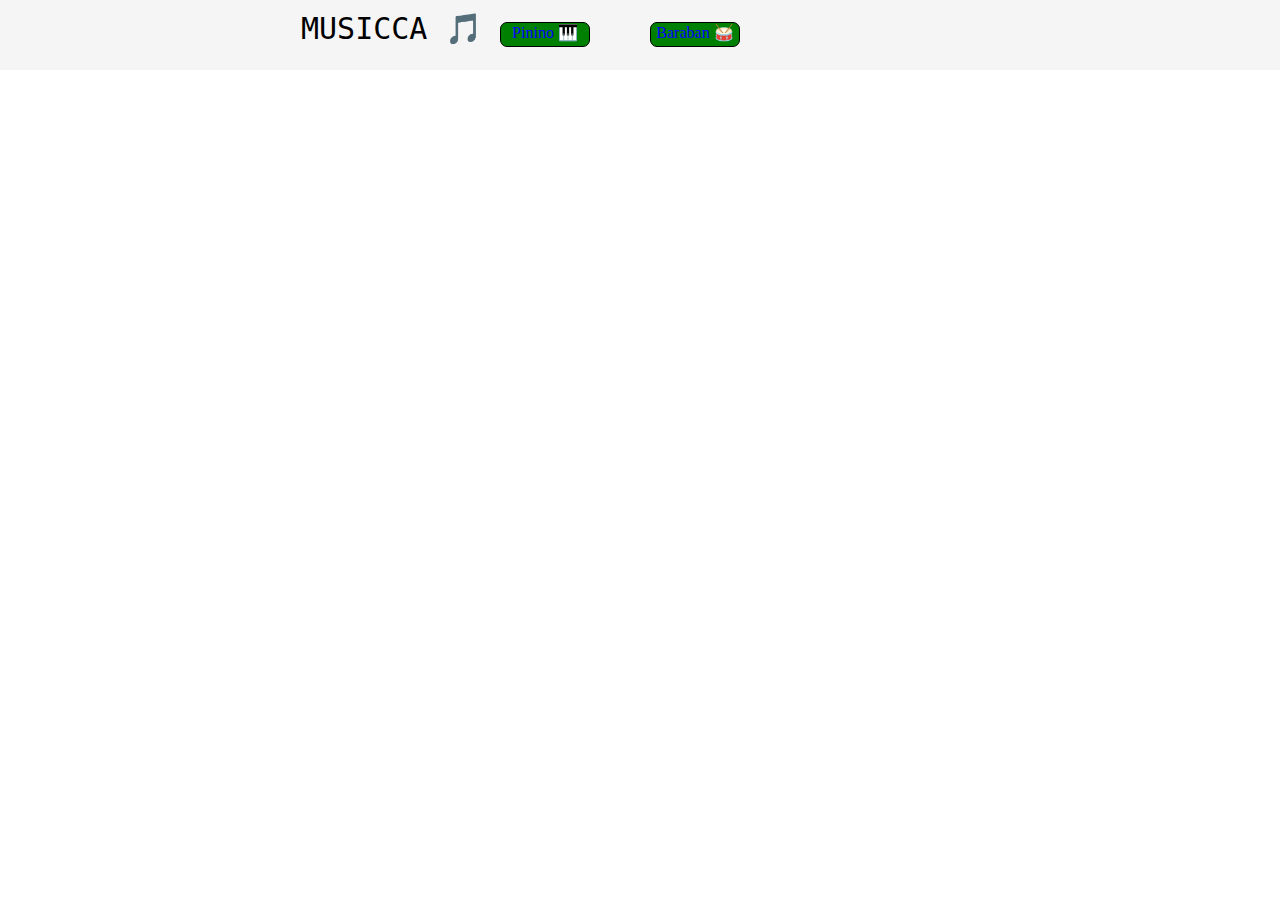
==== index1.html @ 622d1a82 "pianino" ====
<!DOCTYPE html>
<html lang="en">
<head>
    <meta charset="UTF-8">
    <meta name="viewport" content="width=device-width, initial-scale=1.0">
    <title>Document</title>
    <link rel="stylesheet" href="./css/style.css">
</head>
<body>
    <a href="index.html" class="pianino">Pinino 🎹</a>
    <a href="index1.html" class="baraban">Baraban 🥁</a>
    
    <div class="sait_minu_bar">
        <p class="sait_musicca">
            MUSICCA 🎵
        </p>
    </div>
</body>
<script src="./js/main.js"></script>
</html>
---- css/style.css ----
*{
    padding: 0;
    margin: 0;
    box-sizing: border-box;
}

.sait_minu_bar{
    width: 100%;
    height: 70px;  
    border: 1px solid whitesmoke;
    background: whitesmoke;
}
.sait_musicca{
    font-size: 30px;
    font-family: monospace;
    margin-left: 300px;
    margin-top: 10px;
}
.pianino{
    width: 90px;
    height: 25px;
    text-align: center;
    margin-left: 500px;
    margin-top: 22px;
    border-radius: 7px;
    background: green;
    position: absolute;
    border: 1px solid #000;
    text-decoration: none;
    color: blue;
}
.baraban{
    width: 90px;
    height: 25px;
    text-align: center;
    margin-left: 650px;
    margin-top: 22px;
    border-radius: 7px;
    background: green;
    position: absolute;
    border: 1px solid #000;
    text-decoration: none;
    color: blue;
}

.sait_pianino{
    width: 1000px;
    height: 500px;
    border: 5px solid #000;
    background-color: royalblue;
    margin: 50px auto;
}
.nota{
    width: max-content;
    height: 250px;
    margin-left: 190px;
    margin-top: 200px;
}
.do{
    width: 30px;
    height: 200px;
    background-color: white;
    display: inline-block;
    margin-left:10px;
}
.re{
    width: 30px;
    height: 200px;
    background-color: white;
    display: inline-block;
    margin-left:10px;
}
.mi{
    width: 30px;
    height: 200px;
    background-color: white;
    display: inline-block;
    margin-left:10px;
}
.fa{
    width: 30px;
    height: 200px;
    background-color: white;
    display: inline-block;
    margin-left:10px;
}
.sol{
    width: 30px;
    height: 200px;
    background-color: white;
    display: inline-block;
    margin-left:10px;
}
.liya{
    width: 30px;
    height: 200px;
    background-color: white;
    display: inline-block;
    margin-left:10px;
}
.si{
    width: 30px;
    height: 200px;
    background-color: white;
    display: inline-block;
    margin-left:10px;
}

.do1{
    width: 30px;
    height: 200px;
    background-color: white;
    display: inline-block;
    margin-left:10px;
}
.re1{
    width: 30px;
    height: 200px;
    background-color: white;
    display: inline-block;
    margin-left:10px;
}
.mi1{
    width: 30px;
    height: 200px;
    background-color: white;
    display: inline-block;
    margin-left:10px;
}
.fa1{
    width: 30px;
    height: 200px;
    background-color: white;
    display: inline-block;
    margin-left:10px;
}
.sol1{
    width: 30px;
    height: 200px;
    background-color: white;
    display: inline-block;
    margin-left:10px;
}
.liya1{
    width: 30px;
    height: 200px;
    background-color: white;
    display: inline-block;
    margin-left:10px;
}
.si1{
    width: 30px;
    height: 200px;
    background-color: white;
    display: inline-block;
    margin-left:10px;
}

.do2{
    width: 30px;
    height: 150px;
    background-color: black;
    position: absolute;
    display: inline-block;
    margin-left:-580px;
    border-bottom-left-radius: 10px;
    border-bottom-right-radius: 10px;
}
.re2{
    width: 30px;
    height: 150px;
    background-color: black;
    position: absolute;
    display: inline-block;
    margin-left:-536px;
    border-bottom-left-radius: 10px;
    border-bottom-right-radius: 10px;
}
.mi2{
    width: 30px;
    height: 150px;
    background-color: black;
    position: absolute;
    display: inline-block;
    margin-left:-492px;
    border-bottom-left-radius: 10px;
    border-bottom-right-radius: 10px;

} 

.fa2{
    width: 30px;
    height: 150px;
    background-color: black;
    position: absolute;
    display: inline-block;
    margin-left:-448px;
    border-bottom-left-radius: 10px;
    border-bottom-right-radius: 10px;
}
.sol2{
    width: 30px;
    height: 150px;
    background-color: black;
    position: absolute;
    display: inline-block;
    margin-left:-404px;
    border-bottom-left-radius: 10px;
    border-bottom-right-radius: 10px;
}
.liya2{
    width: 30px;
    height: 150px;
    background-color: black;
    position: absolute;
    display: inline-block;
    margin-left:-360px;
    border-bottom-left-radius: 10px;
    border-bottom-right-radius: 10px;
}
.si2{
    width: 30px;
    height: 150px;
    background-color: black;
    position: absolute;
    display: inline-block;
    margin-left:-316px;
    border-bottom-left-radius: 10px;
    border-bottom-right-radius: 10px;
}
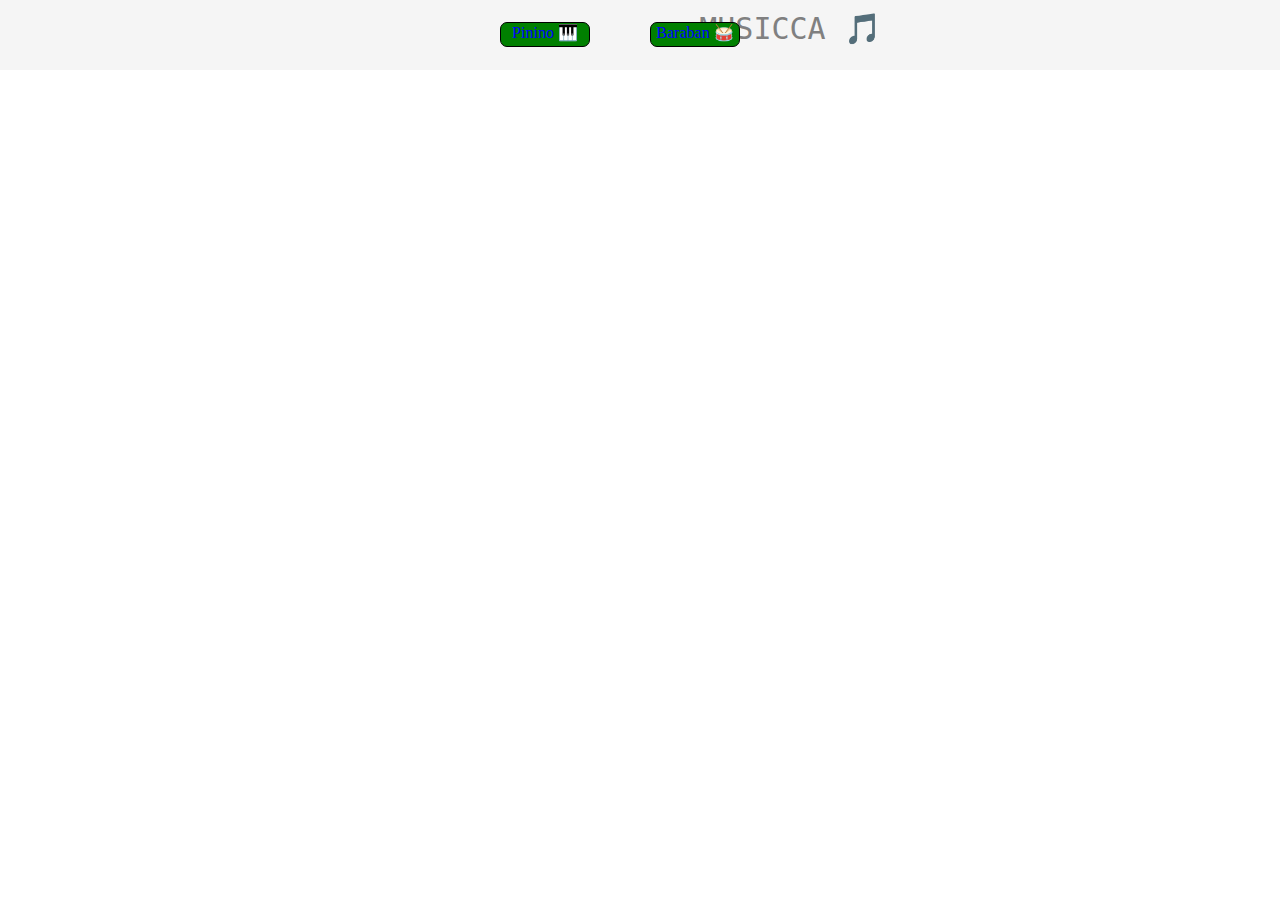
==== commit 0ffaa6e0: "sait biririldi" ====
--- a/index1.html
+++ b/index1.html
@@ -16,5 +16,4 @@
         </p>
     </div>
 </body>
-<script src="./js/main.js"></script>
 </html>--- a/css/style.css
+++ b/css/style.css
@@ -46,7 +46,7 @@
 
 .sait_pianino{
     width: 1000px;
-    height: 500px;
+    height: 220px;
     border: 5px solid #000;
     background-color: royalblue;
     margin: 50px auto;
@@ -54,107 +54,122 @@
 .nota{
     width: max-content;
     height: 250px;
-    margin-left: 190px;
-    margin-top: 200px;
-}
+    margin-left: 150px;
+    margin-top: -10px;
+    z-index: -1;
+}
+
 .do{
-    width: 30px;
-    height: 200px;
-    background-color: white;
-    display: inline-block;
-    margin-left:10px;
+    width: 35px;
+    height: 200px;
+    background-color: white;
+    display: inline-block;
+    margin-left:200.5px;
+    vertical-align: top; 
 }
 .re{
-    width: 30px;
-    height: 200px;
-    background-color: white;
-    display: inline-block;
-    margin-left:10px;
+    width: 35px;
+    height: 200px;
+    background-color: white;
+    display: inline-block;
+    margin-left:4.5px;
+    vertical-align: top; 
 }
 .mi{
-    width: 30px;
-    height: 200px;
-    background-color: white;
-    display: inline-block;
-    margin-left:10px;
+    width: 35px;
+    height: 200px;
+    background-color: white;
+    display: inline-block;
+    margin-left:4.5px;
+    vertical-align: top; 
 }
 .fa{
-    width: 30px;
-    height: 200px;
-    background-color: white;
-    display: inline-block;
-    margin-left:10px;
+    width: 35px;
+    height: 200px;
+    background-color: white;
+    display: inline-block;
+    margin-left:4.5px;
+    vertical-align: top; 
 }
 .sol{
-    width: 30px;
-    height: 200px;
-    background-color: white;
-    display: inline-block;
-    margin-left:10px;
+    width: 35px;
+    height: 200px;
+    background-color: white;
+    display: inline-block;
+    margin-left:4.5px;
+    vertical-align: top; 
 }
 .liya{
-    width: 30px;
-    height: 200px;
-    background-color: white;
-    display: inline-block;
-    margin-left:10px;
+    width: 35px;
+    height: 200px;
+    background-color: white;
+    display: inline-block;
+    margin-left:4.5px;
 }
 .si{
-    width: 30px;
-    height: 200px;
-    background-color: white;
-    display: inline-block;
-    margin-left:10px;
+    width: 35px;
+    height: 200px;
+    background-color: white;
+    display: inline-block;
+    margin-left:4.5px;
+    vertical-align: top; 
 }
 
 .do1{
-    width: 30px;
-    height: 200px;
-    background-color: white;
-    display: inline-block;
-    margin-left:10px;
+    width: 35px;
+    height: 200px;
+    background-color: white;
+    display: inline-block;
+    margin-left:4.5px;
+    vertical-align: top; 
 }
 .re1{
-    width: 30px;
-    height: 200px;
-    background-color: white;
-    display: inline-block;
-    margin-left:10px;
+    width: 35px;
+    height: 200px;
+    background-color: white;
+    display: inline-block;
+    margin-left:4.5px;
+    vertical-align: top; 
 }
 .mi1{
-    width: 30px;
-    height: 200px;
-    background-color: white;
-    display: inline-block;
-    margin-left:10px;
+    width: 35px;
+    height: 200px;
+    background-color: white;
+    display: inline-block;
+    margin-left:4.5px;
+    vertical-align: top; 
 }
 .fa1{
-    width: 30px;
-    height: 200px;
-    background-color: white;
-    display: inline-block;
-    margin-left:10px;
+    width: 35px;
+    height: 200px;
+    background-color: white;
+    display: inline-block;
+    margin-left:4.5px;
+    vertical-align: top; 
 }
 .sol1{
-    width: 30px;
-    height: 200px;
-    background-color: white;
-    display: inline-block;
-    margin-left:10px;
+    width: 35px;
+    height: 200px;
+    background-color: white;
+    display: inline-block;
+    margin-left:4.5px;
+    vertical-align: top; 
 }
 .liya1{
-    width: 30px;
-    height: 200px;
-    background-color: white;
-    display: inline-block;
-    margin-left:10px;
+    width: 35px;
+    height: 200px;
+    background-color: white;
+    display: inline-block;
+    margin-left:4.5px;
+    vertical-align: top; 
 }
 .si1{
-    width: 30px;
-    height: 200px;
-    background-color: white;
-    display: inline-block;
-    margin-left:10px;
+    width: 35px;
+    height: 200px;
+    background-color: white;
+    display: inline-block;
+    margin-left:4.5px;
+    vertical-align: top;    
 }
 
 .do2{
@@ -228,4 +243,80 @@
     margin-left:-316px;
     border-bottom-left-radius: 10px;
     border-bottom-right-radius: 10px;
+}
+
+
+.do3{
+    width: 30px;
+    height: 150px;
+    background-color: black;
+    position: absolute;
+    display: inline-block;
+    margin-left:-272px;
+    border-bottom-left-radius: 10px;
+    border-bottom-right-radius: 10px;
+}
+.re3{
+    width: 30px;
+    height: 150px;
+    background-color: black;
+    position: absolute;
+    display: inline-block;
+    margin-left:-229px;
+    border-bottom-left-radius: 10px;
+    border-bottom-right-radius: 10px;
+}
+.mi3{
+    width: 30px;
+    height: 150px;
+    background-color: black;
+    position: absolute;
+    display: inline-block;
+    margin-left:-185px;
+    border-bottom-left-radius: 10px;
+    border-bottom-right-radius: 10px;
+
+} 
+
+.fa3{
+    width: 30px;
+    height: 150px;
+    background-color: black;
+    position: absolute;
+    display: inline-block;
+    margin-left:-140px;
+    border-bottom-left-radius: 10px;
+    border-bottom-right-radius: 10px;
+}
+.sol3{
+    width: 30px;
+    height: 150px;
+    background-color: black;
+    position: absolute;
+    display: inline-block;
+    margin-left:-95px;
+    border-bottom-left-radius: 10px;
+    border-bottom-right-radius: 10px;
+}
+.liya3{
+    width: 30px;
+    height: 150px;
+    background-color: black;
+    position: absolute;
+    display: inline-block;
+    margin-left:-50px;
+    border-bottom-left-radius: 10px;
+    border-bottom-right-radius: 10px;
+}
+
+p{
+    margin-top: 175px;
+    font-size: 10px;
+    text-align: center;
+    color: grey;
+}
+.p{
+    text-align: center;
+    margin-top: 130px;
+    color: aliceblue;
 }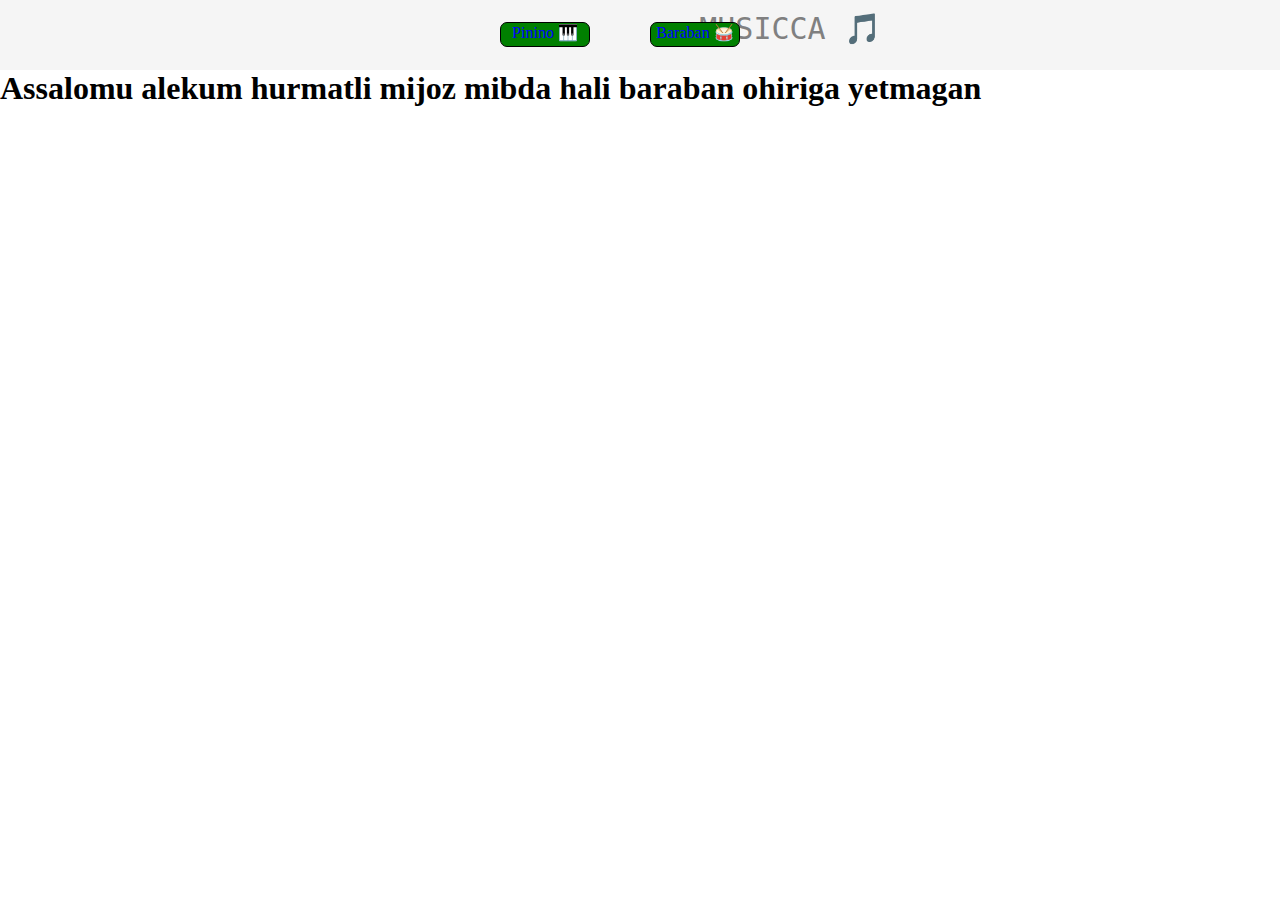
==== commit deb88212: "Update index1.html" ====
--- a/index1.html
+++ b/index1.html
@@ -15,5 +15,6 @@
             MUSICCA 🎵
         </p>
     </div>
+    <h1>Assalomu alekum hurmatli mijoz mibda hali baraban ohiriga yetmagan</h1>
 </body>
-</html>+</html>
--- a/css/style.css
+++ b/css/style.css
@@ -319,4 +319,6 @@
     text-align: center;
     margin-top: 130px;
     color: aliceblue;
-}+}
+.malumot{
+    fond-size:50px;
